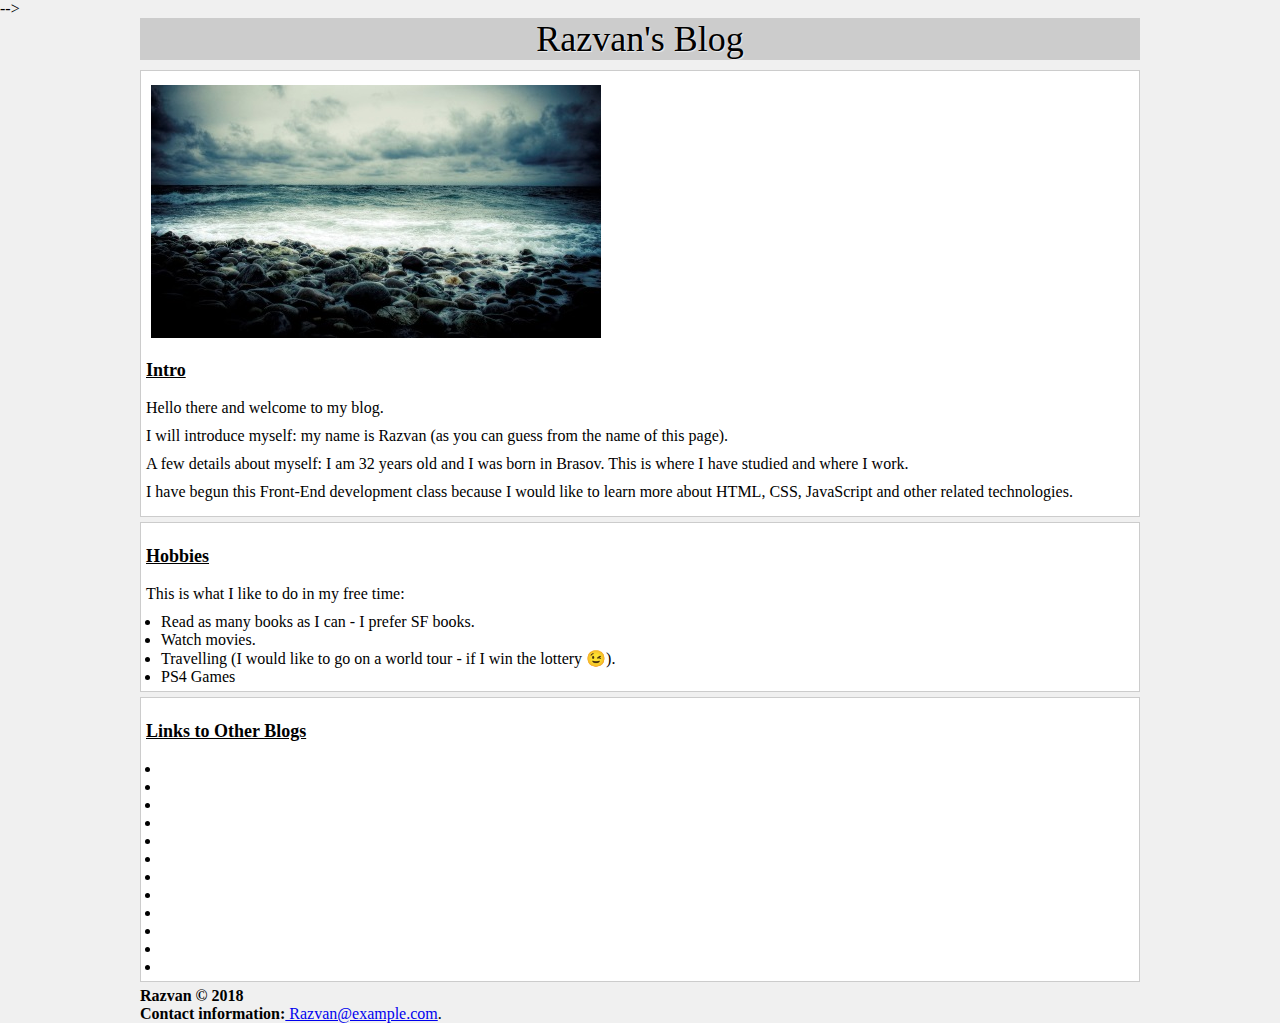
==== index.html @ a7fc4c76 "Add files via upload" ====
<!DOCTYPE html>
<html lang="en-US" dir="ltr">

<head> 
<meta charset="utf-8">
<title>My Blog Page</title>

<!--this is for responsive design -->

<meta name="viewport" content="width=device-width"; initial-scale="1.0">  -->

<!--This is to display a favicon of the blog in the browser.-->

<link rel="shortcut icon" href="/favicon.ico">
<link rel="favicon" href="">

<link rel="stylesheet" href="style.css">

</head>
<body>
     <div id="wrapper">

          <div id="header">
                     <div id="logo">Razvan's Blog</div>
          </div>

            <div id="content">

                      <div class="post">
                        <img src="images/cover.jpg" title="Blog Image" alt="image_not_found"><br/>
                        <br/><h1><strong><u>Intro</u></strong></h1><br/>
                        <p>Hello there and welcome to my blog.</p>
                        <p>I will introduce myself: my name is Razvan (as you can guess from the name of this page).</p>
                        <p>A few details about myself: I am 32 years old and I was born in Brasov. This is where I have studied and where I work.</p>
                        <p>I have begun this Front-End development class because I would like to learn more about HTML, CSS, JavaScript and other related technologies.</p>
                      </div>

                      <div class="post"><br/>
                          <h1><strong><u>Hobbies</u></strong></h1><br/>
                          <p>This is what I like to do in my free time:</p>
                          <ul>
                             <li>Read as many books as I can - I prefer SF books.</li>
                             <li>Watch movies.</li>
                             <li>Travelling (I would like to go on a world tour - if I win the lottery &#x1F609).</li>
                             <li>PS4 Games</li>
                          </ul> 
                        </div>
                      <div class="post"><br/>
                        <h1><strong><u>Links to Other Blogs</u></strong></h1><br/>
                          <ul>
                            <li><a href="#"></a></li>
                            <li><a href="#"></a></li>
                            <li><a href="#"></a></li>
                            <li><a href="#"></a></li>
                            <li><a href="#"></a></li>
                            <li><a href="#"></a></li>
                            <li><a href="#"></a></li>
                            <li><a href="#"></a></li>
                            <li><a href="#"></a></li>
                            <li><a href="#"></a></li>
                            <li><a href="#"></a></li>
                            <li><a href="#"></a></li>
                          </ul>
                      </div>  

                    <div class="footer">
                        <footer><strong>Razvan &#169; 2018</strong></footer>
                        <p><strong>Contact information:</strong><a href="mailto:razvan@example.com">
                            Razvan@example.com</a>.</p>
                    </div>  

          </div>
     </div>
    
</body>
</html>
---- style.css ----
* {
  margin: 0px;
  padding: 0px;
}

body {
  background-color: #f0f0f0;
  font-size: 14 px;
  color: #000000;
}

#wrapper {
  width: 1000px;
  margin-left: auto;
  margin-right: auto;
}

#header {
  background-color: #cccccc;
  width: 100%;
  margin-bottom: 10px;
}

#logo {
    text-shadow: 1px 1px 1px #eeeeee;
    text-align: center;
    color: black;
    font-size: 36px; 
    margin-top: 10px 0px 0px 10px;
}

.post {
    background-color: #ffffff;
    padding: 5px;
    border: 1px solid #cccccc;
    margin-bottom: 5px;
}

.post img {
  margin-top: 9px;
  margin-left: 5px;
}

h1 {
  font-size: 18px;
}

.post p {
     margin-bottom: 10px;
}

.post p last-child {
   margin-bottom: 0px;  
}

ul {
  position: left;
  margin-left: 15px;
}

footer {
  display: block;
}
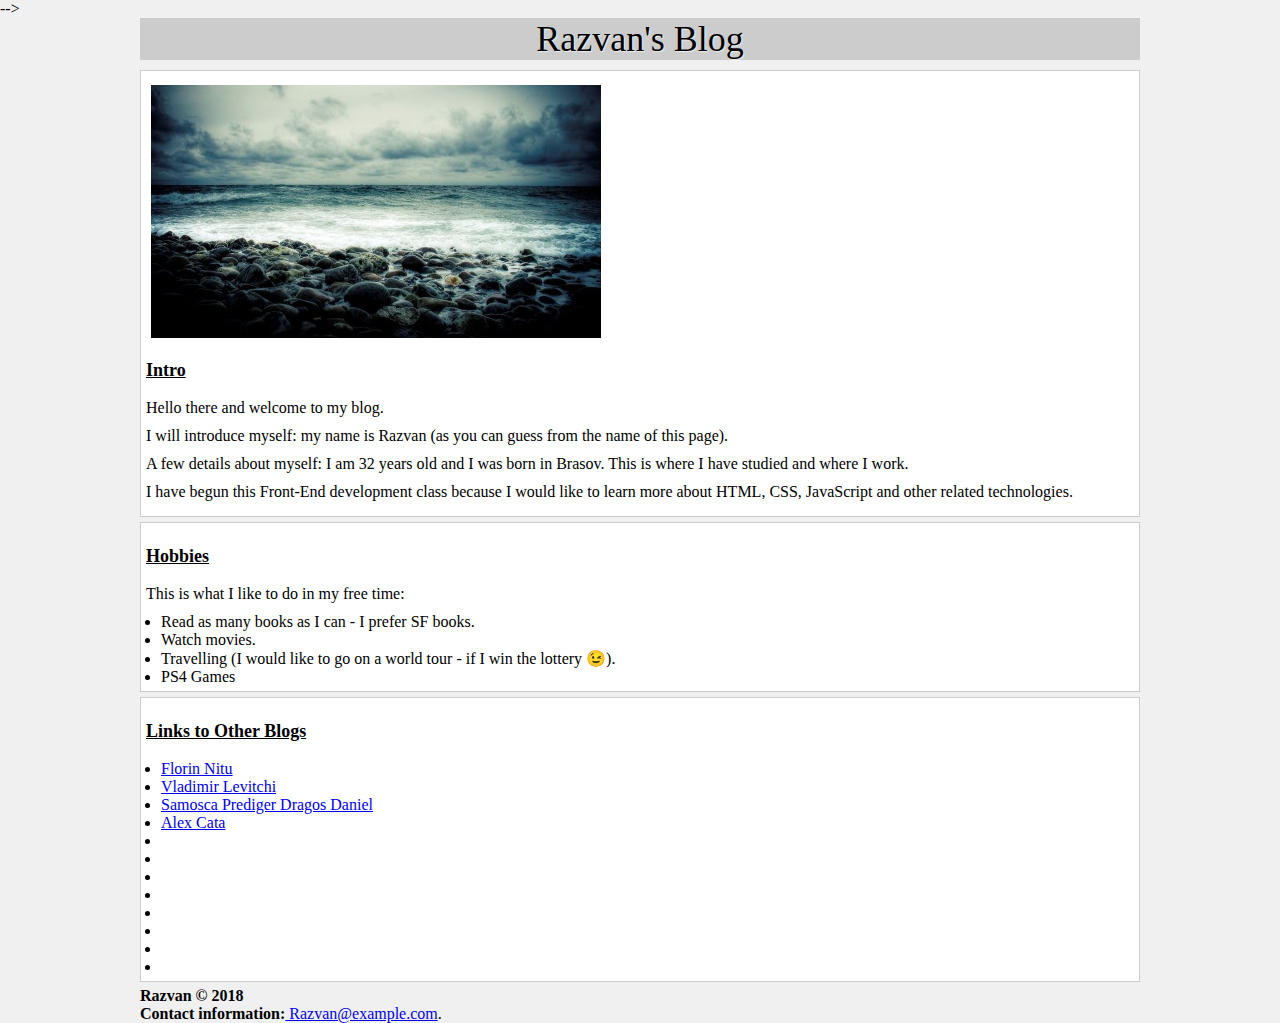
==== commit a1e3041f: "Update index.html" ====
--- a/index.html
+++ b/index.html
@@ -48,10 +48,10 @@
                       <div class="post"><br/>
                         <h1><strong><u>Links to Other Blogs</u></strong></h1><br/>
                           <ul>
-                            <li><a href="#"></a></li>
-                            <li><a href="#"></a></li>
-                            <li><a href="#"></a></li>
-                            <li><a href="#"></a></li>
+                            <li><a href="https://fnitu.github.io/">Florin Nitu</a></li>
+                            <li><a href=" https://levitchiv.github.io">Vladimir Levitchi</a></li>
+                            <li><a href=" https://dragosbv77.github.io">Samosca Prediger Dragos Daniel</a></li>
+                            <li><a href=" https://catalinalexandru89.github.io">Alex Cata</a></li>
                             <li><a href="#"></a></li>
                             <li><a href="#"></a></li>
                             <li><a href="#"></a></li>
